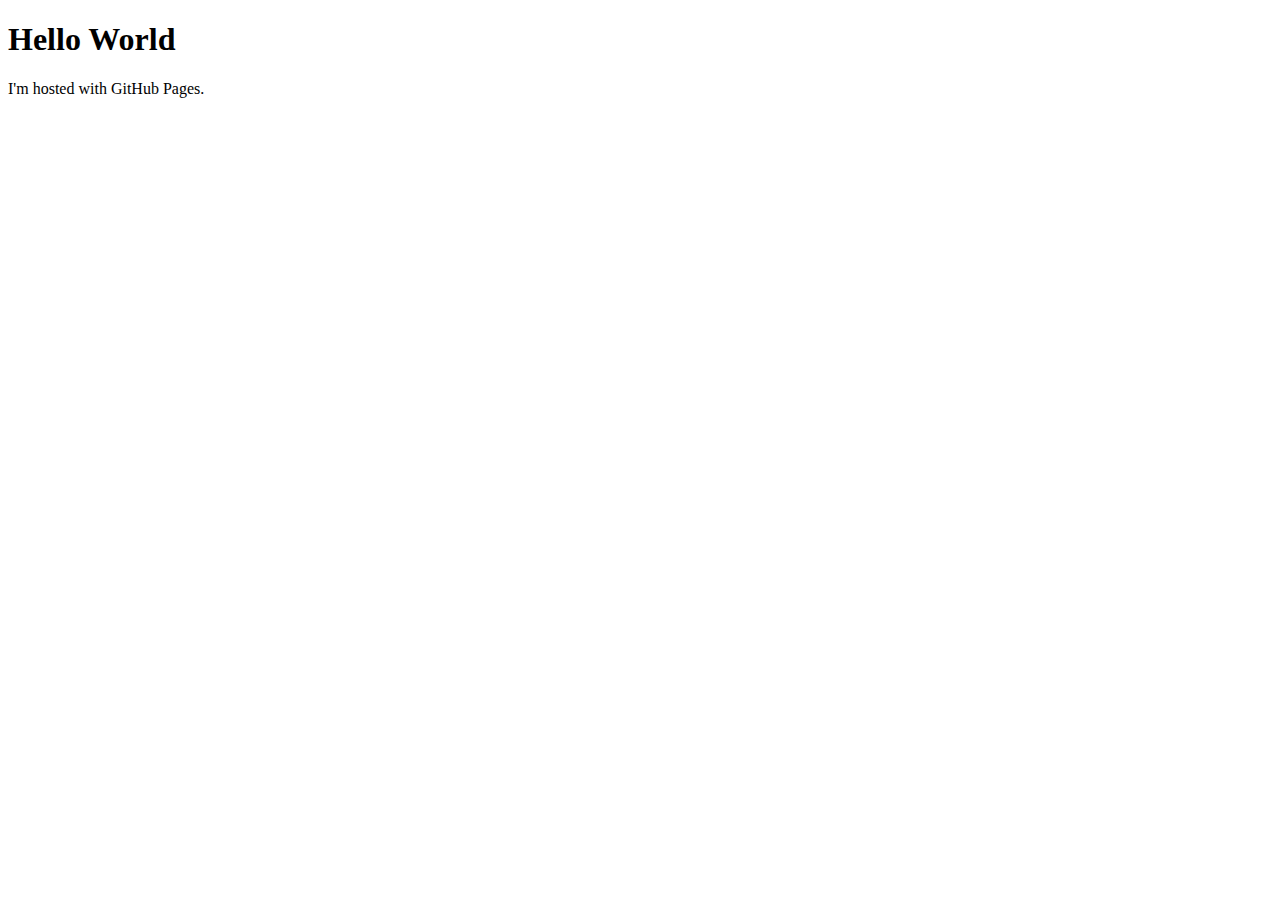
==== index.html @ deb09377 "Added new files" ====
<!DOCTYPE html>
<html lang="en">
<head>
    <meta charset="UTF-8">
    <meta name="viewport" content="width=device-width, initial-scale=1.0">
    <title>Document</title>
</head>
<body>
<h1>Hello World</h1>
<p>I'm hosted with GitHub Pages.</p>
    
</body>
</html>
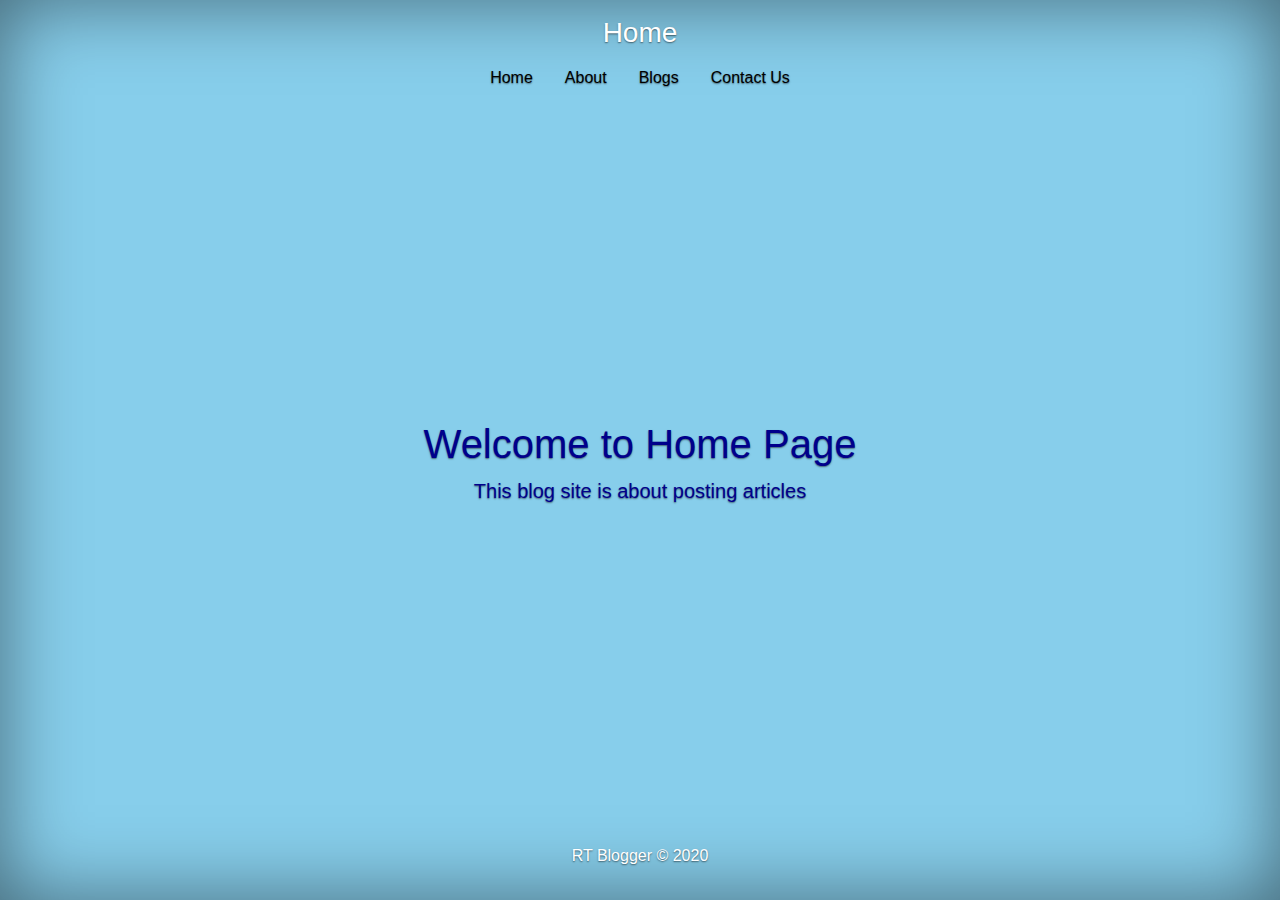
==== commit 1aa5d022: "Updated files" ====
--- a/index.html
+++ b/index.html
@@ -1,13 +1,61 @@
 <!DOCTYPE html>
 <html lang="en">
 <head>
-    <meta charset="UTF-8">
-    <meta name="viewport" content="width=device-width, initial-scale=1.0">
-    <title>Document</title>
+    <meta charset="utf-8">
+    <meta name="viewport" content="width=device-width, initial-scale=1, shrink-to-fit=no">
+    <meta name="description" content="">
+    <meta name="author" content="Mark Otto, Jacob Thornton, and Bootstrap contributors">
+    <meta name="generator" content="Jekyll v4.1.1">
+    <title>Home</title>
+    <link rel="stylesheet" href="https://cdn.jsdelivr.net/npm/bootstrap@4.5.3/dist/css/bootstrap.min.css">
+    <link rel="canonical" href="https://getbootstrap.com/docs/4.5/examples/cover/">
+    <link rel="apple-touch-icon" href="/docs/4.5/assets/img/favicons/apple-touch-icon.png" sizes="180x180">
+<link rel="icon" href="/docs/4.5/assets/img/favicons/favicon-32x32.png" sizes="32x32" type="image/png">
+<link rel="icon" href="/docs/4.5/assets/img/favicons/favicon-16x16.png" sizes="16x16" type="image/png">
+<link rel="manifest" href="/docs/4.5/assets/img/favicons/manifest.json">
+<link rel="mask-icon" href="/docs/4.5/assets/img/favicons/safari-pinned-tab.svg" color="#563d7c">
+<link rel="icon" href="/docs/4.5/assets/img/favicons/favicon.ico">
+<meta name="msapplication-config" content="/docs/4.5/assets/img/favicons/browserconfig.xml">
+<meta name="theme-color" content="#563d7c">
+<style>
+    .bd-placeholder-img {
+      font-size: 1.125rem;
+      text-anchor: middle;
+      -webkit-user-select: none;
+      -moz-user-select: none;
+      -ms-user-select: none;
+      user-select: none;
+    }
+    </style>
+    <link href="mystyle.css" rel="stylesheet">
 </head>
-<body>
-<h1>Hello World</h1>
-<p>I'm hosted with GitHub Pages.</p>
-    
+<body class="text-center">
+    <div class="cover-container d-flex w-100 h-100 p-3 mx-auto flex-column">
+  <header class="masthead mb-auto">
+    <div class="inner">
+      <h3 class="masthead-brand">Home</h3>
+      <nav class="nav nav-masthead justify-content-center">
+        <a class="nav-link active" href="Home.html">Home</a>
+        <a class="nav-link" href="About.html">About</a>
+        <a class="nav-link" href="Blogs.html">Blogs</a>
+        <a class="nav-link" href="ContactUs.html">Contact Us</a>
+      </nav>
+    </div>
+  </header>
+
+  <main role="main" class="inner cover">
+    <h1 class="cover-heading" style="color: darkblue;">Welcome to Home Page</h1>
+    <p class="lead" style="color:darkblue ;">This blog site is about posting articles</p>
+   
+  </main>
+  <script src="https://code.jquery.com/jquery-3.5.1.slim.min.js"></script>
+<script src="https://cdn.jsdelivr.net/npm/bootstrap@4.5.3/dist/js/bootstrap.bundle.min.js"></script>
+
+  <footer class="mastfoot mt-auto">
+    <div class="inner">
+      <p>RT Blogger © 2020</p>
+    </div>
+  </footer>
+</div>
 </body>
 </html>--- a/mystyle.css
+++ b/mystyle.css
@@ -0,0 +1,27 @@
+a,
+a:focus,
+a:hover {
+  color: black;
+}
+
+html,
+body {
+  height: 100%;
+  background-color: skyblue;
+  text-align: absolute;
+
+}
+body {
+    display: -ms-flexbox;
+    display: flex;
+    color: #fff;
+    text-shadow: 0 .05rem .1rem rgba(0, 0, 0, .5);
+    box-shadow: inset 0 0 5rem rgba(0, 0, 0, .5);
+    text-align: absolute;
+
+  }
+  */
+
+  .mastfoot {
+    color: black
+  } 